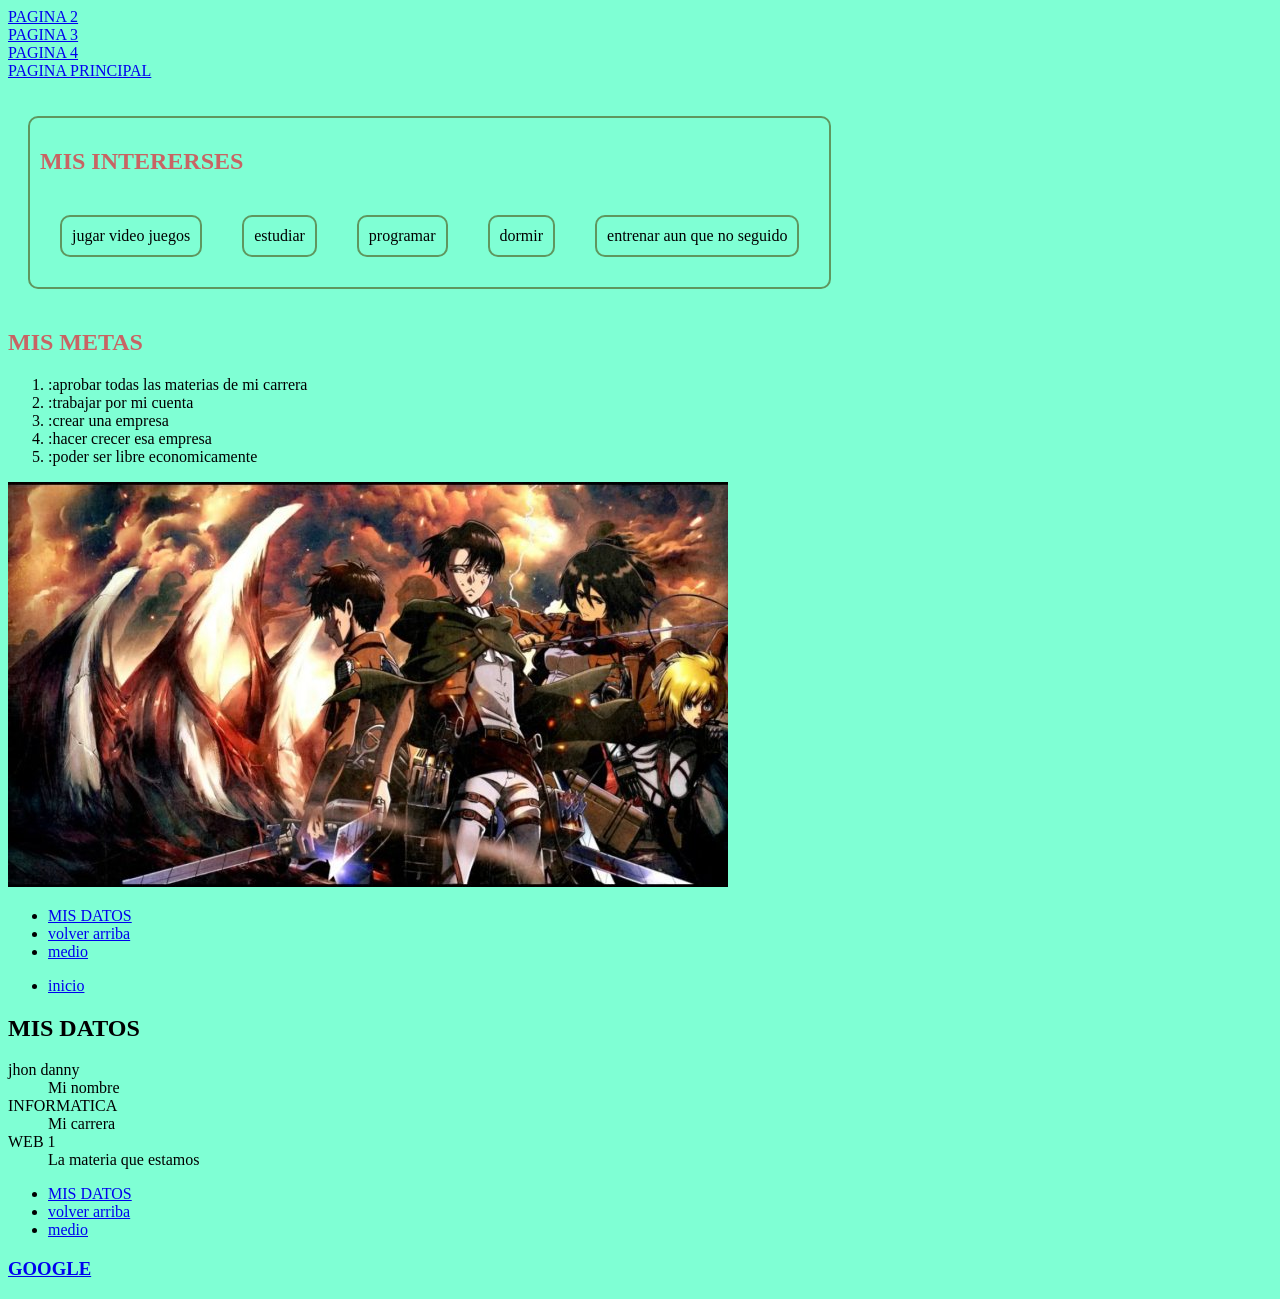
==== pags/2pag.html @ d3dd5bbe "se inicio con el dominio de cajas y flexbox" ====
<!DOCTYPE html>
<html lang="es">
<head>
    <meta charset="UTF-8">
    <title>mi primera pagina</title>
	<link rel="stylesheet" href="../css/estilo2.css">
    <link rel="stylesheet" href="../css/estilo.css">
</head>
<body id="arriba">
    <header><a href="#">PAGINA 2</a></header>
    <header><a href="3pag.html">PAGINA 3</a></header>
    <header><a href="4pag.html">PAGINA 4</a></header>
    <header><a href="../index.html">PAGINA PRINCIPAL</a></header>
    <nav class="misintereses">
        <ul>
            <li>
                <h1>MIS INTERERSES</h1>
                <ul>
                    <li>jugar video juegos</li>
                    <li>estudiar</li>
                    <li>programar</li>
                    <li>dormir</li>
                    <li>entrenar aun que no seguido</li>
                </ul>
            </li>
        </ul>
        <h1>MIS METAS</h1>    
        <ol type="1" start="1">
            <li>:aprobar todas las materias de mi carrera</li>
            <li>:trabajar por mi cuenta</li>
            <li>:crear una empresa</li>
            <li>:hacer crecer esa empresa</li>
            <li>:poder ser libre economicamente</li>
        </ol>
    </nav>
	<img src="../img/shin.jpg" alt="shin">    
	<section id="medio">
        <nav>
            <ul>
                <li><a href="#mis-datos">MIS DATOS</a></li>
                <li><a href="#arriba">volver arriba</a></li>
                <li><a href="#medio">medio</a></li>
            </ul>
        </nav>
    </section>
    <nav>
        <ul>
            <li><a href="#inicio">inicio</a></li>
        </ul>
    </nav>
    <section id="mis-datos">
        <h1>MIS DATOS</h1>
        <dl>
            <dt>jhon danny</dt>
            <dd>Mi nombre</dd>
            <dt>INFORMATICA</dt>
            <dd>Mi carrera</dd>
            <dt>WEB 1</dt>
            <dd>La materia que estamos</dd>
        </dl>   
    </section>
    <section id="inicio">
        <nav>
            <ul>
                <li><a href="#mis-datos">MIS DATOS</a></li>
                <li><a href="#arriba">volver arriba</a></li>
                <li><a href="#medio">medio</a></li>
            </ul>
        </nav>
        <nav>
            <h1><a href="https://www.google.com/search?q=facebook&sca_esv=b95d1611b6ab2c1b&hl=es-419&source=hp&ei=ooVXaqAB1c7WxA-ShPow&iflsig=ABILxe8AAAAAaleTshamS9T9upqb_prpBau_1dlAwjCk&gs_ssp=eJzj4tLP1TfIyK1MKy5TYDRgdGDw4khLTE5Nys_PBgBmYAfL&oq=fac&gs_lp=[base64]&sclient=gws-wiz" target="_blank">GOOGLE</a></h1>
        </nav>
    </section>
</body>
</html>
---- css/estilo2.css ----
:root{
    --color-principal: rgb(173, 90, 241);
    --color-secundario: rgb(200, 100, 100);
    --espacio: 16px;
}
---- css/estilo.css ----
*{box-sizing: border-box;}
body{
    background-color: aquamarine;
}
.titulo{
    padding: 48px 10px 15px 30px ;
}
main{
    max-width: max-content;
    margin: 0 auto;
    box-sizing: border-box;
    border: 1px  solid red;
    border-radius: 8px ;
    color: var(--color-secundario);

}
.section-all {
    padding: var(--espacio);
}
.misintereses h1 {

    color: var(--color-secundario);
    
}
.misintereses ul {
    display: flex;
    list-style: none;
    padding: 0;
}
.misintereses ul li{
    margin: 20px;
    border: 2px solid rgb(95, 151, 95);
    border-radius: 10px;
    padding: 10px;
}
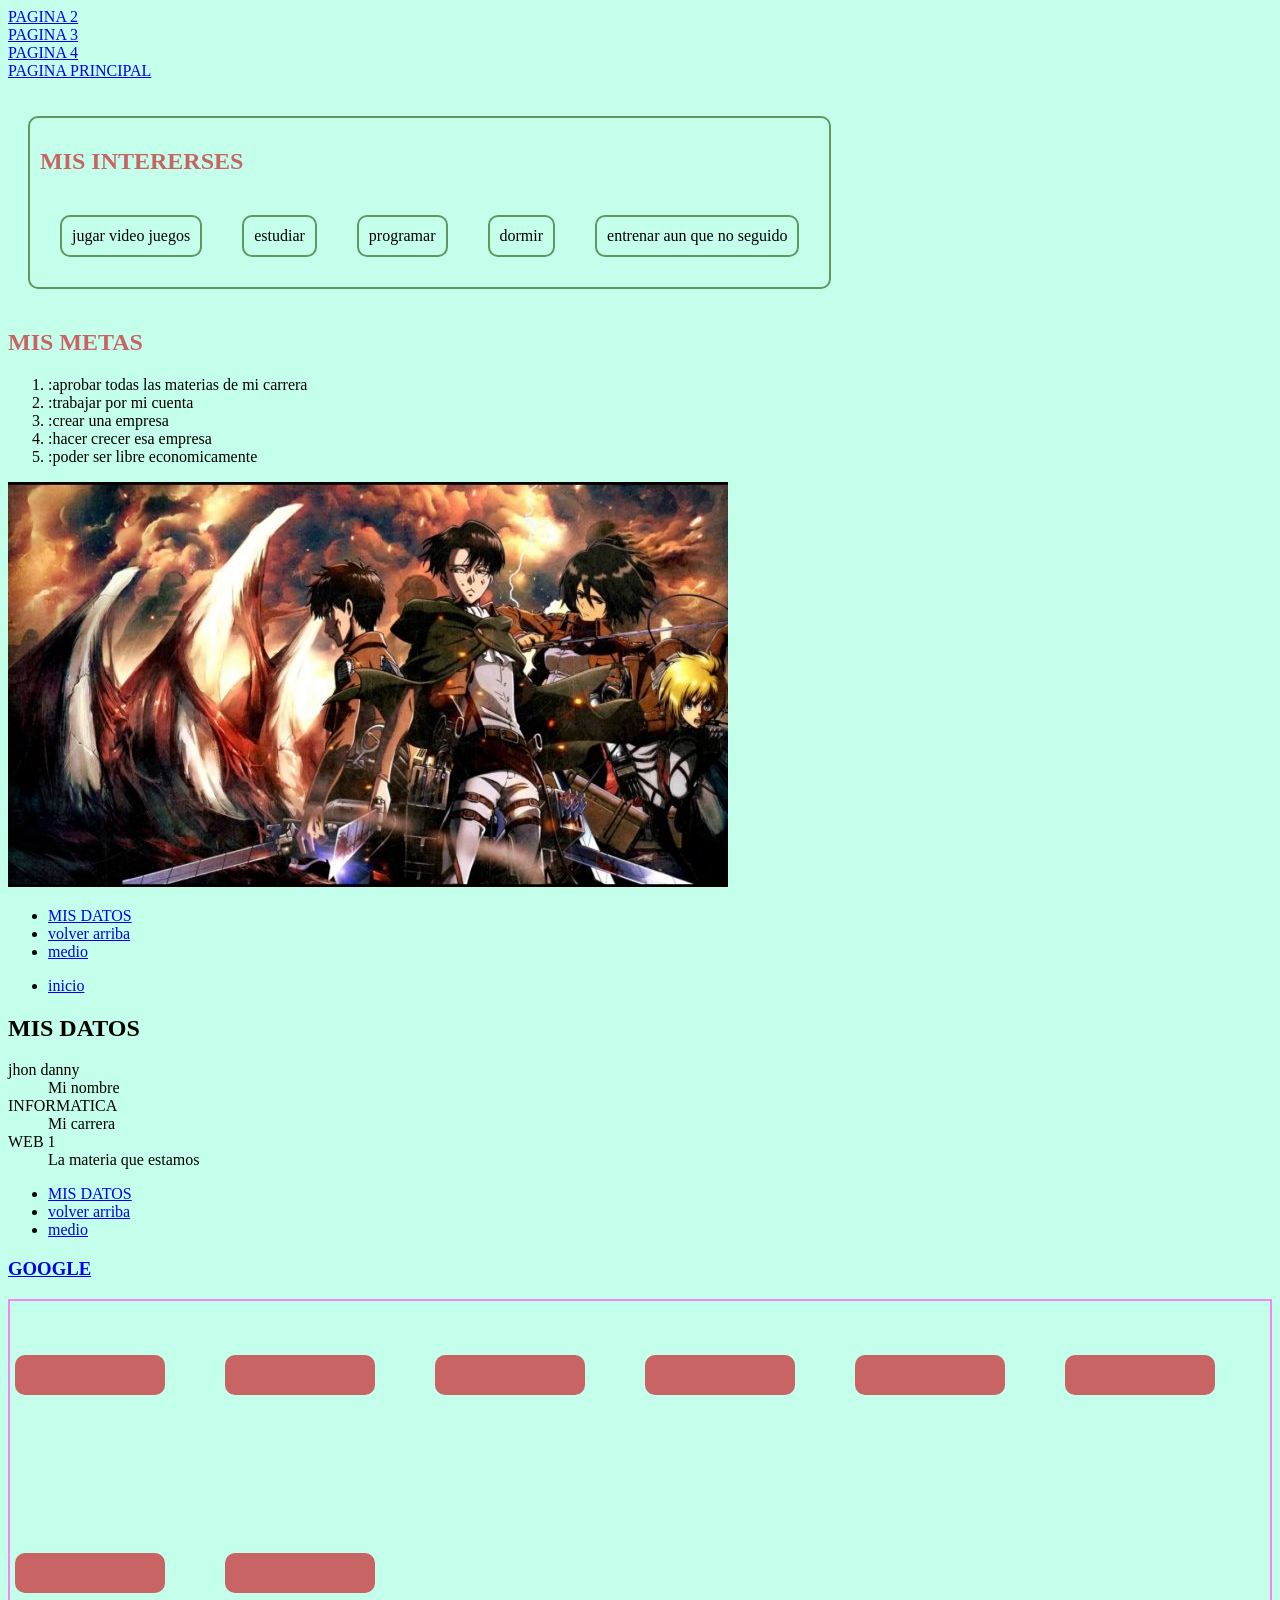
==== commit 707a77f2: "clase de responsividad" ====
--- a/pags/2pag.html
+++ b/pags/2pag.html
@@ -71,5 +71,15 @@
             <h1><a href="https://www.google.com/search?q=facebook&sca_esv=b95d1611b6ab2c1b&hl=es-419&source=hp&ei=ooVXaqAB1c7WxA-ShPow&iflsig=ABILxe8AAAAAaleTshamS9T9upqb_prpBau_1dlAwjCk&gs_ssp=eJzj4tLP1TfIyK1MKy5TYDRgdGDw4khLTE5Nys_PBgBmYAfL&oq=fac&gs_lp=[base64]&sclient=gws-wiz" target="_blank">GOOGLE</a></h1>
         </nav>
     </section>
+    <section class="padre-card">
+        <div class="card"></div>
+        <div class="card"></div>
+        <div class="card"></div>
+        <div class="card"></div>
+        <div class="card"></div>
+        <div class="card"></div>
+        <div class="card"></div>
+        <div class="card"></div>
+    </section>
 </body>
 </html>
--- a/css/estilo.css
+++ b/css/estilo.css
@@ -1,6 +1,6 @@
 *{box-sizing: border-box;}
 body{
-    background-color: aquamarine;
+    background-color: rgb(196, 255, 235);
 }
 .titulo{
     padding: 48px 10px 15px 30px ;
@@ -32,4 +32,28 @@
     border: 2px solid rgb(95, 151, 95);
     border-radius: 10px;
     padding: 10px;
+}
+.titulo{
+    display: flex;
+    justify-content: space-evenly;
+}
+.padre-card{
+    width: 100%;
+    height: 350px;
+    border: 2px solid rgb(241, 134, 241);
+    display: flex;
+    flex-direction: row;
+    justify-content: flex-start;
+    align-items: center;
+    gap: 50px;
+    flex-wrap: wrap;
+}
+.card{
+    width: 100px;
+    height: 40px;
+    border-radius: 10px;
+    flex: 0 0 150px;
+    background-color: var(--color-secundario);
+    margin: 5px;
+    gap: 30px;
 }
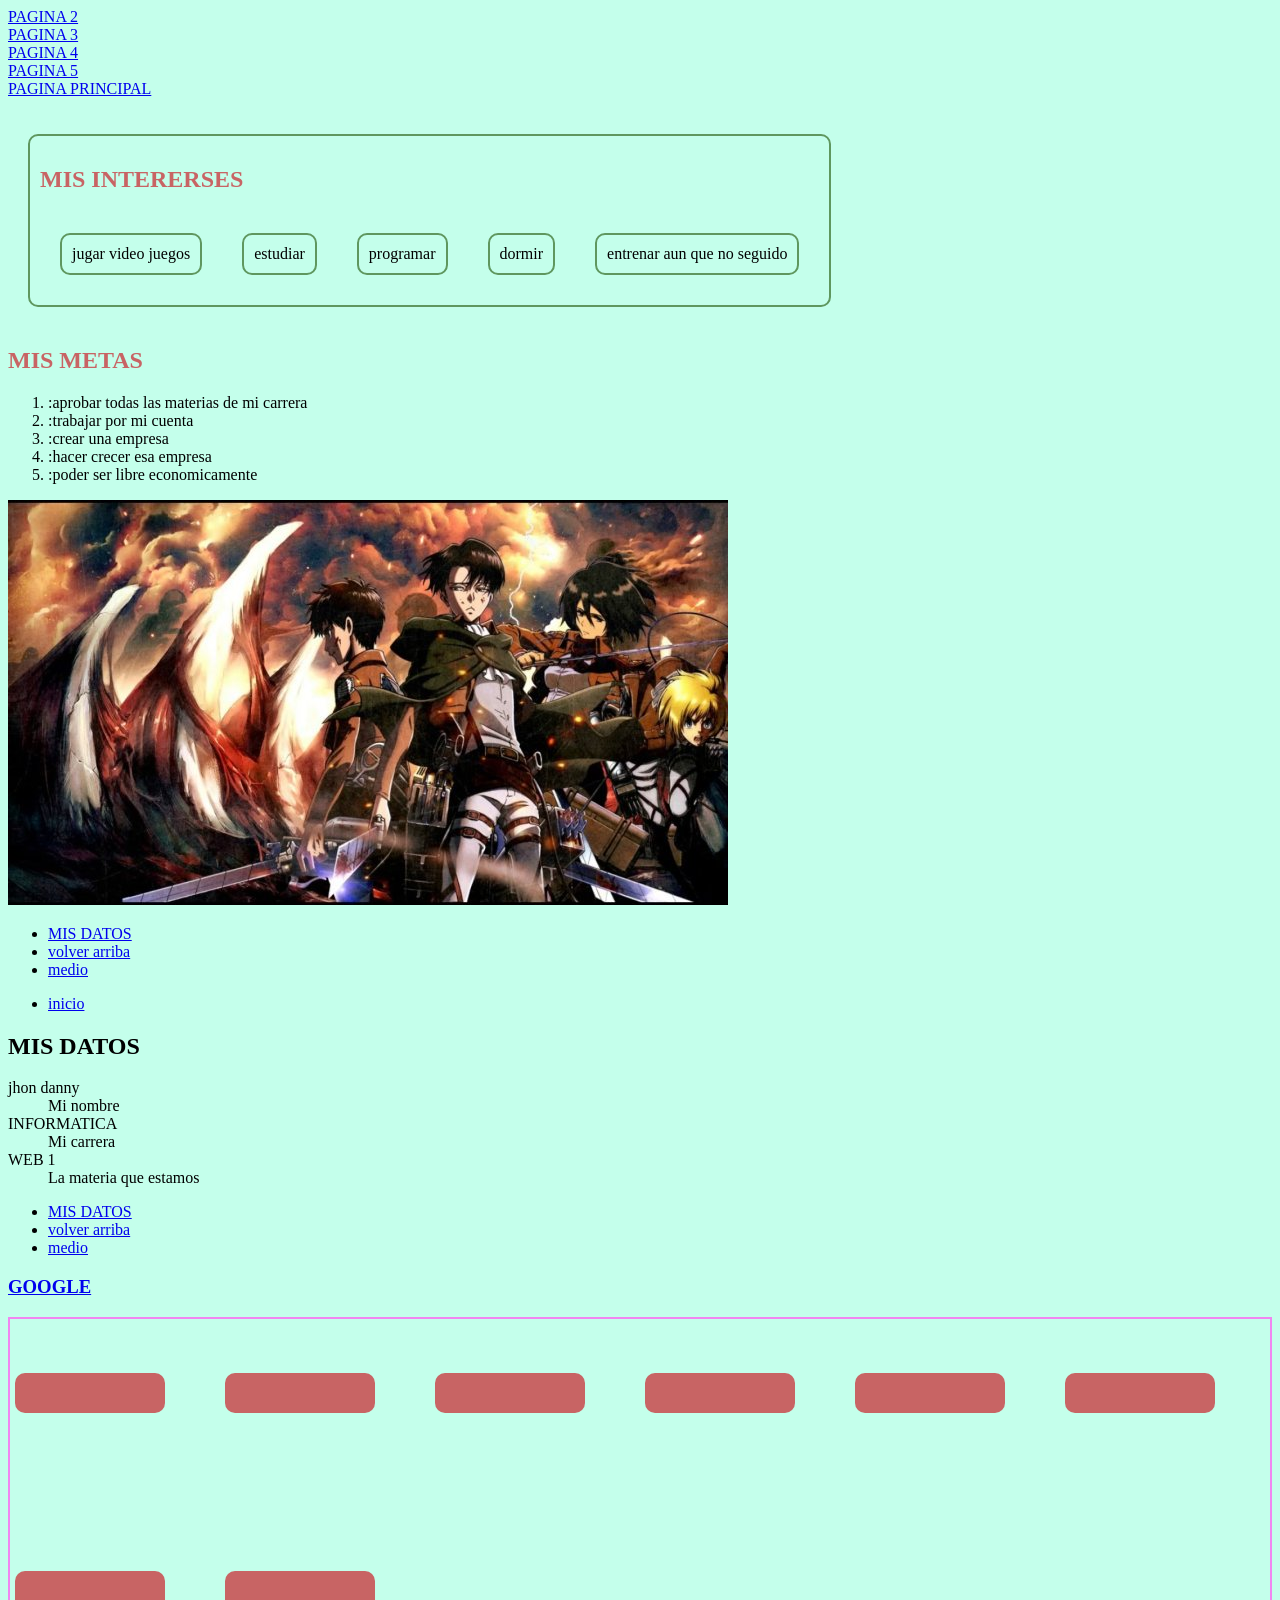
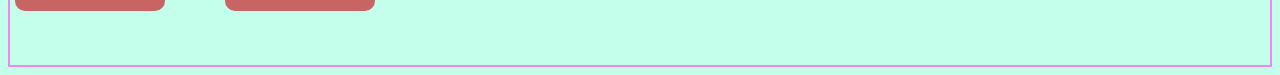
==== commit 6cb0f75e: "se inicio con el dominio de cajas y flexbox" ====
--- a/pags/2pag.html
+++ b/pags/2pag.html
@@ -10,6 +10,7 @@
     <header><a href="#">PAGINA 2</a></header>
     <header><a href="3pag.html">PAGINA 3</a></header>
     <header><a href="4pag.html">PAGINA 4</a></header>
+    <header><a href="5pag.html">PAGINA 5</a></header>
     <header><a href="../index.html">PAGINA PRINCIPAL</a></header>
     <nav class="misintereses">
         <ul>
